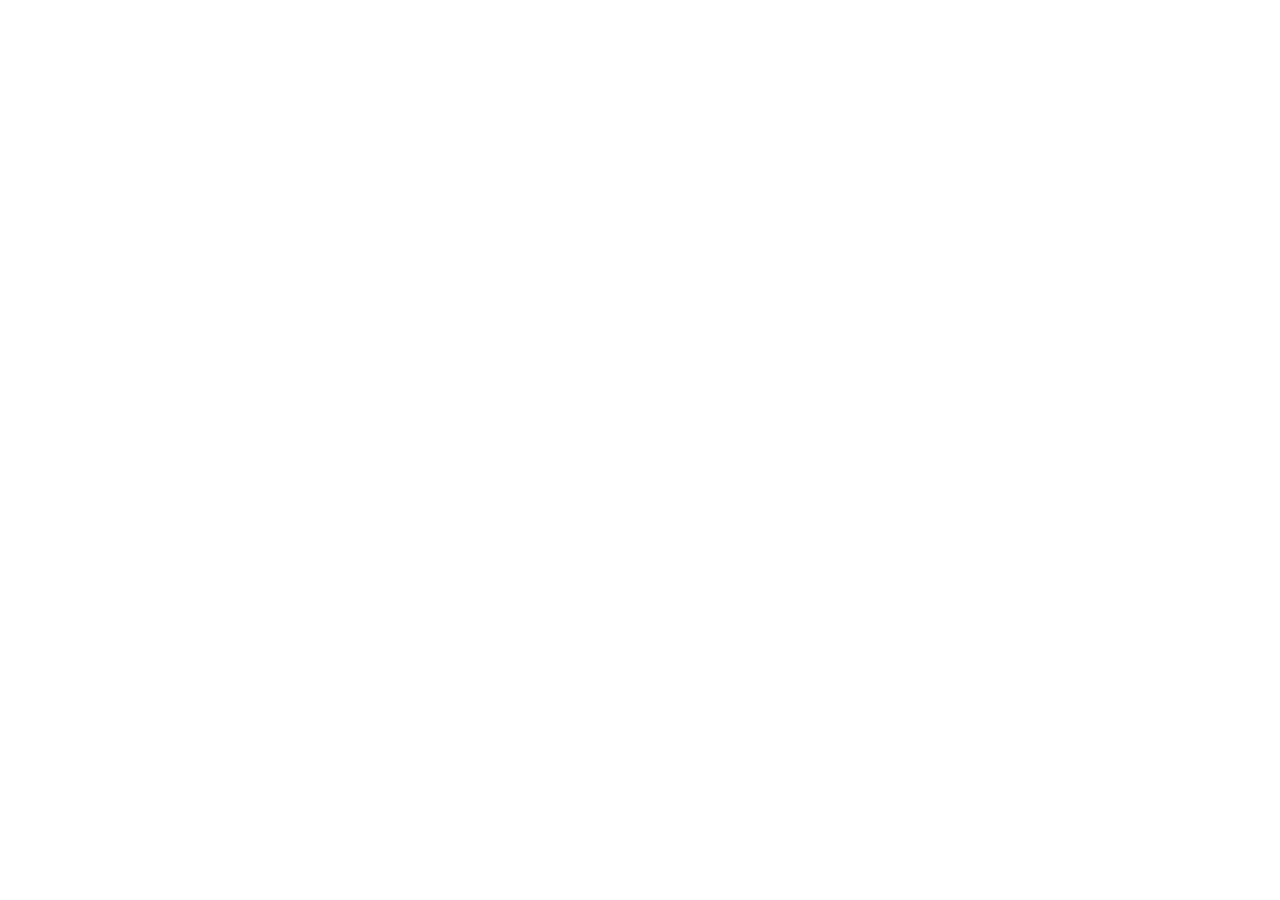
==== docs/index.html @ d4354d56 "add docs" ====
<!doctype html><html lang="en"><head><meta charset="utf-8"/><link rel="icon" href="/favicon.ico"/><meta name="viewport" content="width=device-width,initial-scale=1"/><meta name="theme-color" content="#000000"/><meta name="description" content="Web site created using create-react-app"/><link rel="apple-touch-icon" href="/logo192.png"/><link rel="manifest" href="/manifest.json"/><link rel="stylesheet" href="https://cdnjs.cloudflare.com/ajax/libs/animate.css/4.1.1/animate.min.css"/><title>GitExpertApp</title><script defer="defer" src="/static/js/main.7c335a94.js"></script><link href="/static/css/main.b1ce85ff.css" rel="stylesheet"></head><body><noscript>You need to enable JavaScript to run this app.</noscript><div id="root"></div></body></html>
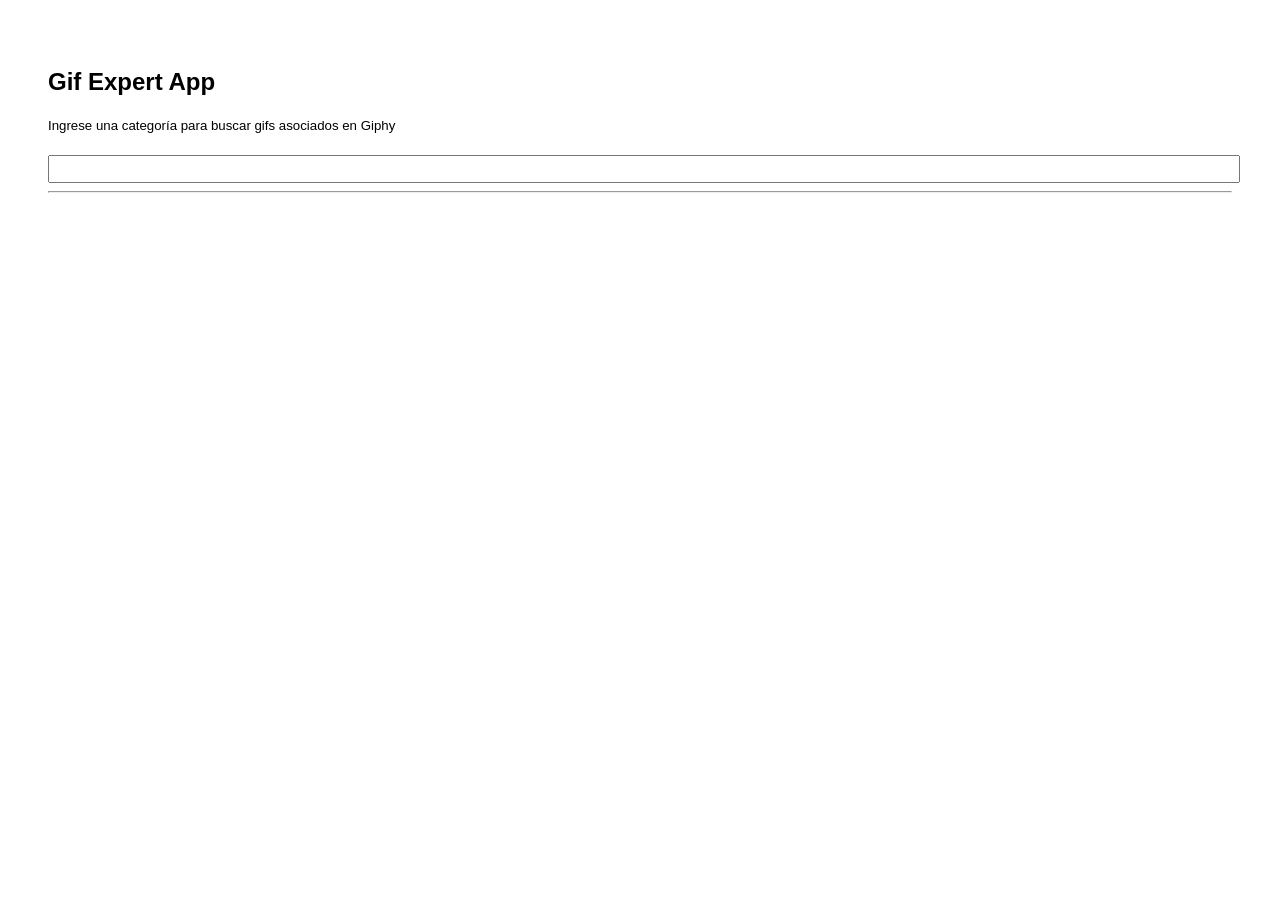
==== commit 832bbe88: "index updated" ====
--- a/docs/index.html
+++ b/docs/index.html
@@ -1 +1,22 @@
-<!doctype html><html lang="en"><head><meta charset="utf-8"/><link rel="icon" href="/favicon.ico"/><meta name="viewport" content="width=device-width,initial-scale=1"/><meta name="theme-color" content="#000000"/><meta name="description" content="Web site created using create-react-app"/><link rel="apple-touch-icon" href="/logo192.png"/><link rel="manifest" href="/manifest.json"/><link rel="stylesheet" href="https://cdnjs.cloudflare.com/ajax/libs/animate.css/4.1.1/animate.min.css"/><title>GitExpertApp</title><script defer="defer" src="/static/js/main.7c335a94.js"></script><link href="/static/css/main.b1ce85ff.css" rel="stylesheet"></head><body><noscript>You need to enable JavaScript to run this app.</noscript><div id="root"></div></body></html>+<!doctype html>
+<html lang="en">
+
+<head>
+    <meta charset="utf-8" />
+    <link rel="icon" href="./favicon.ico" />
+    <meta name="viewport" content="width=device-width,initial-scale=1" />
+    <meta name="theme-color" content="#000000" />
+    <meta name="description" content="Web site created using create-react-app" />
+    <link rel="apple-touch-icon" href="./logo192.png" />
+    <link rel="manifest" href="./manifest.json" />
+    <link rel="stylesheet" href="https://cdnjs.cloudflare.com/ajax/libs/animate.css/4.1.1/animate.min.css" />
+    <title>GitExpertApp</title>
+    <script defer="defer" src="./static/js/main.7c335a94.js"></script>
+    <link href="./static/css/main.b1ce85ff.css" rel="stylesheet">
+</head>
+
+<body><noscript>You need to enable JavaScript to run this app.</noscript>
+    <div id="root"></div>
+</body>
+
+</html>
--- a/docs/static/css/main.b1ce85ff.css
+++ b/docs/static/css/main.b1ce85ff.css
@@ -0,0 +1,2 @@
+*{font-family:Helvetica,Arial,sans-serif}body{padding:40px}h5{font-weight:lighter}input{color:gray;font-size:1.2rem;width:100%}.card-grid{display:flex;flex-direction:row;flex-wrap:wrap}.card{align-content:center;border:1px solid grey;border-radius:6px;margin-bottom:10px;margin-right:10px;overflow:hidden}.card p{font-family:Arial,Helvetica,sans-serif;font-size:small;padding:5px;text-align:center}.card img{max-width:170px}
+/*# sourceMappingURL=main.b1ce85ff.css.map*/
